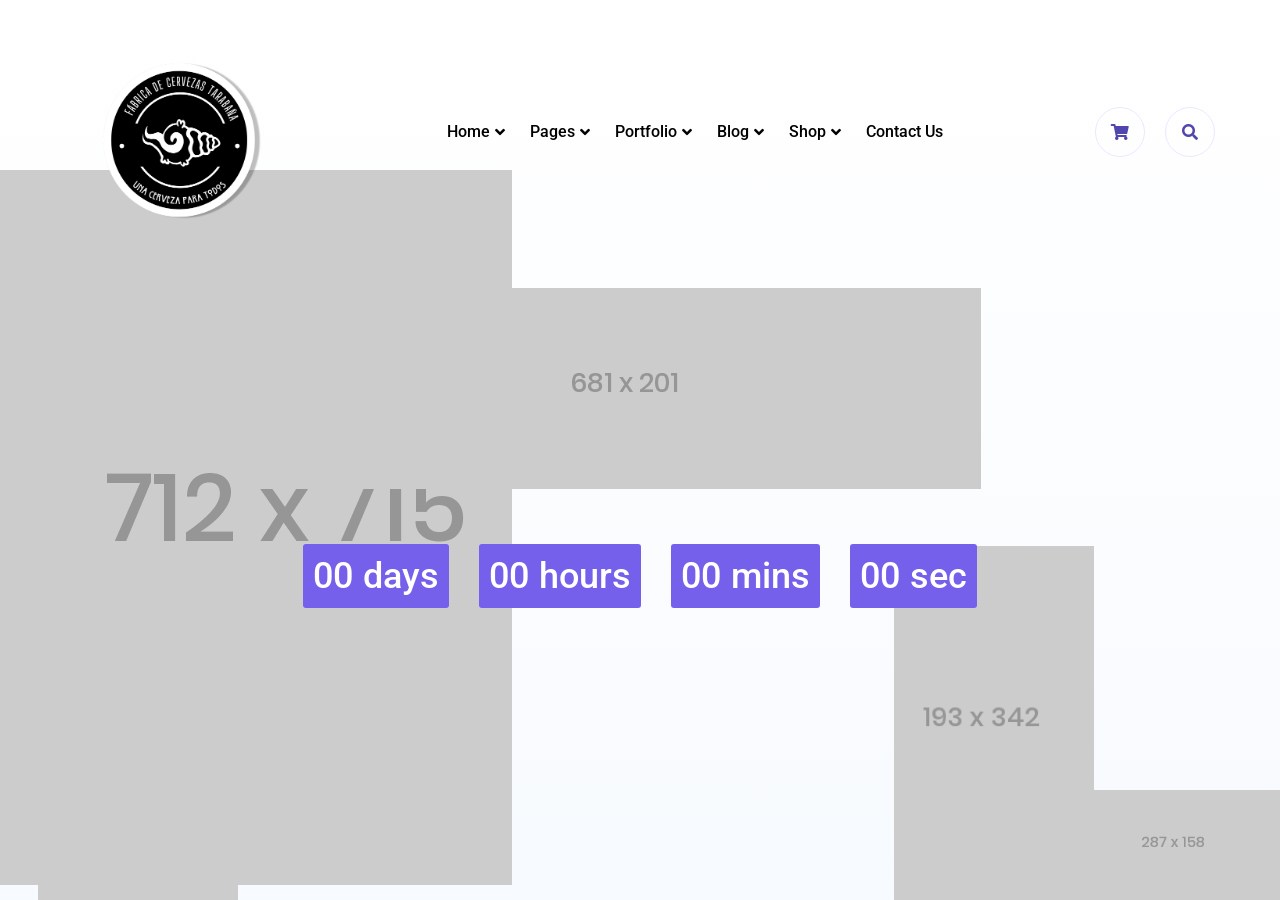
==== coming-soon.html @ cc84937b "Subir los archivos iniciales del sitio web" ====
<!doctype html>
<html lang="en">
  <head>
    <!-- Required meta tags -->
    <meta charset="utf-8">
    <meta name="viewport" content="width=device-width, initial-scale=1, shrink-to-fit=no">
    
	<!---google fonts hear-->
	<link href="https://fonts.googleapis.com/css?family=Roboto&display=swap" rel="stylesheet">
    <!-- Bootstrap CSS -->
    <link rel="stylesheet" href="assets/css/bootstrap.min.css">
    <!--font awesome css-->
	<link rel="stylesheet" href="assets/css/all.min.css">
	<!--animate css hear-->
	<link rel="stylesheet" href="assets/css/animate.css">
	<!-- light_case css -->
	<link rel="stylesheet" href="assets/css/lightcase.css">
	<!--swiper css-->
	<link rel="stylesheet" href="assets/css/swiper.min.css">
	<!-- shortcut image png is loaded -->
	<link rel="shortcut icon" href="assets/images/logo/about.png">
	<!-- style CSS is loaded -->
    <link rel="stylesheet" href="assets/css/style.css">

	<title>Halci Sass!</title>
  </head>
  <body data-spy="scroll" class="overflow-auto">
	<!-- preloader start here -->
	<div class="preloader">
		<div class="preloader-inner">
			<div class="preloader-icon">
				<span></span>
				<span></span>
			</div>
		</div>
	</div>
	<!-- preloader ending here -->

	<!-- search area -->
	<div class="search-area">
		<div class="search-input">
			<div class="search-close">
				<i class="fas fa-times"></i>
			</div>
			<form>
				<input type="text" name="text" placeholder="Search Heare">
				<button class="search-btn">
					<span class="serch-icon">
						<i class="fas fa-search"></i>
					</span>
				</button>
			</form>
		</div>
	</div>
	<!-- search area -->

	<!-- mobile menu area start -->
	<div class="mobile-menu">
		<nav class="mobile-header primary-menu d-lg-none">
			<div class="header-logo">
				<a href="index.html" class="logo">
					<img src="assets/images/logo/about_logo.png" alt="logo">
				</a>
			</div>
			<div class="header-bar">
				<span></span>
				<span></span>
				<span></span>
			</div> 
		</nav>
		<nav class="menu">
			<div class="mobile-menu-area d-lg-none">
				<div class="mobile-menu-area-inner" id="scrollbar">
					<div class="mobile-search">
						<div class="search-inner">
							<input type="text" placeholder="Search Here......"/>
							<button type="submit">
								<span>
									<i class="fas fa-search"></i>
								</span>
							</button>
						</div>
					</div>
					<ul class="m-menu">
						<li>
							<a href="#" class="active">Home</a>
							<ul class="m-submenu">
								<li><a href="index.html">Home Seo</a></li>
								<li><a href="index-agency.html">Home Agency</a></li>
								<li><a href="index-app.html">Home App</a></li>
								<li><a href="index-host.html">Home Host</a></li>
								<li><a href="index-vpn.html">Home Vpn</a></li>
							</ul>
						</li>
						<li>
							<a href="#0">Pages</a>
							<ul class="m-submenu">
								<li>
									<a href="about.html">About</a>
								</li>
								<li>
									<a href="team.html">Team</a>
								</li>
								<li>
									<a href="services.html">Services</a>
								</li>
								<li>
									<a href="faq.html">Faq Page</a>
								</li>
								<li>
									<a href="pricing.html">Pricing Plan</a>
								</li>
								<li>
									<a href="coming-soon.html">Comming soon</a>
								</li>
								<li>
									<a href="404-page.html">404 page</a>
								</li>
							</ul>
						</li>
						<li>
							<a href="#">Portfolio</a>
							<ul class="m-submenu">
								<li>
									<a href="portfolio-2.html">Portfolio One</a>
								</li>
								<li>
									<a href="portfolio-3.html">Portfolio Two</a>
								</li>
								<li>
									<a href="portfolio-grid.html">Portfolio Three</a>
								</li>
								<li>
									<a href="portfolio-4.html">portfolio Four</a>
								</li>
							</ul>
						</li>
						<li>
							<a href="#0">Blog</a>
							<ul class="m-submenu">
								<li>
									<a href="blog-left-sidebar.html">blog Sidebar Left</a>
								</li>
								<li>
									<a href="blog-right-sidebar.html">blog Sidebar Right</a>
								</li>
								<li>
									<a href="blog-single.html">Blog Single</a>
								</li>
							</ul>
						</li>
						<li>
							<a href="#0">Shop</a>
							<ul class="m-submenu">
								<li><a href="shop-page.html">Shope Page</a></li>
								<li><a href="shop-single.html">Shope Single</a></li>
								<li><a href="shop-cart.html">shope Cart</a></li>
							</ul>
						</li>
						<li>
							<a href="contact.html">Contact Us</a>
						</li>
					</ul>
				</div>
			</div>
		</nav>
	</div>
	<!-- mobile menu area end -->

	<!-- header start -->
	<header class="d-none d-lg-block">
		<div class="bg-white about-header">
			<div class="container">
				<div class="header-item">
					<div class="header-logo">
						<a href="index.html">
							<img src="assets/images/logo/about_logo.png" alt="logo-image">
						</a>
					</div>
					<div class="header-menu">
							<nav class="primary-menu">
								<div class="main-menu-area">
									<ul class="main-menu">
										<li>
											<a href="#0">Home</a>
											<ul class="submenu">
												<li><a href="index.html">Home Seo</a></li>
												<li><a href="index-agency.html">Home Agency</a></li>
												<li><a href="index-app.html">Home App</a></li>
												<li><a href="index-host.html">Home Host</a></li>
												<li><a href="index-vpn.html">Home Vpn</a></li>
											</ul>
										</li>
										<li>
											<a href="#">Pages</a>
											<ul class="submenu">
												<li>
													<a href="about.html">About</a>
												</li>
												<li>
													<a href="team.html">Team</a>
												</li>
												<li>
													<a href="services.html">Services</a>
												</li>
												<li>
													<a href="faq.html">Faq Page</a>
												</li>
												<li>
													<a href="pricing.html">Pricing Plan</a>
												</li>
												<li class="active">
													<a href="coming-soon.html">Comming soon</a>
												</li>
												<li>
													<a href="404-page.html">404 page</a>
												</li>
											</ul>
										</li>
										<li>
											<a href="#">Portfolio</a>
											<ul class="submenu">
												<li>
													<a href="portfolio-2.html">Portfolio One</a>
												</li>
												<li>
													<a href="portfolio-3.html">Portfolio Two</a>
												</li>
												<li>
													<a href="portfolio-grid.html">Portfolio Three</a>
												</li>
												<li>
													<a href="portfolio-4.html">portfolio Four</a>
												</li>
											</ul>
										</li>
										<li>
											<a href="#">Blog</a>
											<ul class="submenu">
												<li>
													<a href="blog-left-sidebar.html">blog Sidebar Left</a>
												</li>
												<li>
													<a href="blog-right-sidebar.html">blog Sidebar Right</a>
												</li>
												<li>
													<a href="blog-single.html">Blog Single</a>
												</li>
											</ul>
										</li>
										<li class="menu-holder">
											<a href="#">Shop</a>
											<ul class="mega-menu">
												<li>
													<span class="submenu-title">Shop Page Layout</span>
													<ul>
														<li><a href="shop-page.html">Shope Page</a></li>
														<li><a href="shop-single.html">Shope Single</a></li>
														<li><a href="shop-cart.html">shope Cart</a></li>
														<li><a href="#">List Fullwidth</a></li>
														<li><a href="#">List Left Sidebar</a></li>
														<li><a href="#">List Right Sidebar</a>
														</li>
													</ul>
												</li>
												<li>
													<span class="submenu-title">Single Product Style</span>
													<ul>
														<li><a href="#">Gallery Left</a></li>
														<li><a href="#">Gallery Right</a>
														</li>
														<li><a href="#">Tab Style Left</a>
														</li>
														<li><a href="#">Tab Style Right</a>
														</li>
														<li><a href="#">Sticky Left</a></li>
														<li><a href="#">Sticky Right</a></li>
													</ul>
												</li>
												<li>
													<span class="submenu-title">Single Product Type</span>
													<ul>
														<li><a href="#">Single Product</a></li>
														<li><a href="#">Single Product Sale</a></li>
														<li><a href="#">Single Product Group</a>
														</li>
														<li><a href="#">Single Product Variable</a>
														</li>
														<li><a href="#">Single Product Affiliate</a>
														</li>
														<li><a href="#">Single Product Slider</a>
														</li>
													</ul>
												</li>
												<li>
													<span class="submenu-title">Shop Related Pages</span>
													<ul>
														<li><a href="#">My Account</a></li>
														<li><a href="#">Login | Register</a></li>
														<li><a href="#">Wishlist</a></li>
														<li><a href="#">Cart</a></li>
														<li><a href="#">Checkout</a></li>
														<li><a href="#">Compare</a></li>
													</ul>
												</li>
											</ul>
										</li>
										<li>
											<a href="contact.html">Contact Us</a>
										</li>
									</ul>
								</div>
							</nav>
					</div>
					<div class="herder-icon">
						<ul class="search-cart">
							<li class="cart">
								<a href="#" class="cart-link">
									<i class="fas fa-shopping-cart"></i>
								</a>
								<div class="cart-content">
									<div class="cart-item">
										<div class="cart-img">
											<a href="#"><img src="assets/images/logo/01.jpg" alt="cart"></a>
										</div>
										<div class="cart-des">
											<a href="#">Product Title Hore</a>
											<p>$20.00</p>
										</div>
										<div class="cart-btn">
											<a href="#"><i class="fa fa-times"></i></a>
										</div>
									</div>
									<div class="cart-item">
										<div class="cart-img">
											<a href="#"><img src="assets/images/logo/02.jpg" alt="cart"></a>
										</div>
										<div class="cart-des">
											<a href="#">Product Title Hore</a>
											<p>$20.00</p>
										</div>
										<div class="cart-btn">
											<a href="#"><i class="fa fa-times"></i></a>
										</div>
									</div>
									<div class="cart-bottom">
										<div class="cart-subtotal">
											<p>Total: <b class="float-right">$40.00</b></p>
										</div>
										<div class="cart-action">
											<button type="submit" class="button">View cart</button>
											<button type="submit" class="button">Checkout</button>
										</div>
									</div>
								</div>
							</li>
							<li class="search">
								<a href="#0" class="cart-link">
									<i class="fa fa-search"></i>
								</a>
							</li>
						</ul>
					</div>
				</div>
			</div>
		</div>
	</header>
	<!-- header end -->

	<!-- banner area start -->
	<div class="page-header style-8">
		<div class="banner-position">
			<div class="container">
				<div class="banner-content text-center">
					<img src="assets/images/coming/02.png" alt="coming-soon-image">
					<div class="countdown-timer ul-li">
						<ul class="countdown-list" data-countdown="2020/2/20"></ul>
					</div>
				</div>
			</div>
		</div>
		<div class="shap">
			<img src="assets/images/coming/01.png" alt="coming-image">
		</div>
		<div class="shap-1">
			<img src="assets/images/coming/03.png" alt="coming-image">
		</div>
		<div class="shap-2">
			<img src="assets/images/coming/04.png" alt="coming-image">
		</div>
	</div>
	<!-- banner area ends -->

    <!-- Optional JavaScript -->
	<!-- jQuery first, then Bootstrap JS, then font-awosame, then lightcase Js, then image loaded & isotope Js, than swiper js -->
    <script src="assets/js/jquery.js"></script>
	<script src="assets/js/bootstrap.min.js"></script>
    <script src="assets/js/fontawesome.min.js"></script>
	<script src="assets/js/jquery.waypoints.min.js"></script>
	<script src="assets/js/imagesloaded.pkgd.min.js"></script>
	<script src="assets/js/jquery.counterup.min.js"></script>
	<script src="assets/js/count-down.js"></script>
	<script src="assets/js/isotope-min.js"></script>
	<script src="assets/js/lightcase.js"></script>
	<script src="assets/js/swiper.min.js"></script>
	<script src="assets/js/theia-sticky-sidebar.js"></script>
	<script src="assets/js/wow.min.js"></script>
	<script src="assets/js/active.js"></script>

  </body>
</html>
---- assets/css/lightcase.css ----
/**
 * Lightcase - jQuery Plugin
 * The smart and flexible Lightbox Plugin.
 *
 * @author		Cornel Boppart <cornel@bopp-art.com>
 * @copyright	Author
 *
 * @version		2.5.0 (11/03/2018)
 */
/**
 * Lightcase settings
 *
 * Note: Override default settings for your project without touching this source code by simply
 * defining those variables within a SASS map called '$lightcase-custom'.
 *
 * // Example usage
 * $lightcase-custom: (
 *   'breakpoint': 768px
 * );
 */
@font-face {
  font-family: 'lightcase';
  src: url("../fonts/lightcase.eot?55356177");
  src: url("../fonts/lightcase.eot?55356177#iefix") format("embedded-opentype"), url("../fonts/lightcase.woff?55356177") format("woff"), url("../fonts/lightcase.ttf?55356177") format("truetype"), url("../fonts/lightcase.svg?55356177#lightcase") format("svg");
  font-weight: normal;
  font-style: normal;
}
/* line 12, ../scss/components/fonts/_font-lightcase.scss */
[class*='lightcase-icon-']:before {
  font-family: 'lightcase', sans-serif;
  font-style: normal;
  font-weight: normal;
  speak: none;
  display: inline-block;
  text-decoration: inherit;
  width: 1em;
  text-align: center;
  /* For safety - reset parent styles, that can break glyph codes*/
  font-variant: normal;
  text-transform: none;
  /* fix buttons height, for twitter bootstrap */
  line-height: 1em;
  /* Uncomment for 3D effect */
  /* text-shadow: 1px 1px 1px rgba(127, 127, 127, 0.3); */
}

/* Codes */
/* line 35, ../scss/components/fonts/_font-lightcase.scss */
.lightcase-icon-play:before {
  content: '\e800';
}

/* line 36, ../scss/components/fonts/_font-lightcase.scss */
.lightcase-icon-pause:before {
  content: '\e801';
}

/* line 37, ../scss/components/fonts/_font-lightcase.scss */
.lightcase-icon-close:before {
  content: '\e802';
}

/* line 38, ../scss/components/fonts/_font-lightcase.scss */
.lightcase-icon-prev:before {
  content: '\e803';
}

/* line 39, ../scss/components/fonts/_font-lightcase.scss */
.lightcase-icon-next:before {
  content: '\e804';
}

/* line 40, ../scss/components/fonts/_font-lightcase.scss */
.lightcase-icon-spin:before {
  content: '\e805';
}

/**
 * Mixin providing icon defaults to be used on top of font-lightcase.
 *
 * Example usage:
 * @include icon(#e9e9e9)
 */
/**
 * Mixin providing icon defaults including a hover status to be used
 * on top of font-lightcase.
 *
 * Example usage:
 * @include icon-hover(#e9e9e9, #fff)
 */
/**
 * Provides natural content overflow behavior and scrolling support
 * even so for touch devices.
 *
 * Example usage:
 * @include overflow()
 */
/**
 * Neutralizes/resets dimensions including width, height, position as well as margins,
 * paddings and styles. Used to enforce a neutral and unstyled look and behavoir!
 *
 * Example usage:
 * @include clear(true)
 *
 * @param boolean $important
 */
@-webkit-keyframes lightcase-spin {
  0% {
    -webkit-transform: rotate(0deg);
    -moz-transform: rotate(0deg);
    -o-transform: rotate(0deg);
    transform: rotate(0deg);
  }
  100% {
    -webkit-transform: rotate(359deg);
    -moz-transform: rotate(359deg);
    -o-transform: rotate(359deg);
    transform: rotate(359deg);
  }
}
@-moz-keyframes lightcase-spin {
  0% {
    -webkit-transform: rotate(0deg);
    -moz-transform: rotate(0deg);
    -o-transform: rotate(0deg);
    transform: rotate(0deg);
  }
  100% {
    -webkit-transform: rotate(359deg);
    -moz-transform: rotate(359deg);
    -o-transform: rotate(359deg);
    transform: rotate(359deg);
  }
}
@-o-keyframes lightcase-spin {
  0% {
    -webkit-transform: rotate(0deg);
    -moz-transform: rotate(0deg);
    -o-transform: rotate(0deg);
    transform: rotate(0deg);
  }
  100% {
    -webkit-transform: rotate(359deg);
    -moz-transform: rotate(359deg);
    -o-transform: rotate(359deg);
    transform: rotate(359deg);
  }
}
@-ms-keyframes lightcase-spin {
  0% {
    -webkit-transform: rotate(0deg);
    -moz-transform: rotate(0deg);
    -o-transform: rotate(0deg);
    transform: rotate(0deg);
  }
  100% {
    -webkit-transform: rotate(359deg);
    -moz-transform: rotate(359deg);
    -o-transform: rotate(359deg);
    transform: rotate(359deg);
  }
}
@keyframes lightcase-spin {
  0% {
    -webkit-transform: rotate(0deg);
    -moz-transform: rotate(0deg);
    -o-transform: rotate(0deg);
    transform: rotate(0deg);
  }
  100% {
    -webkit-transform: rotate(359deg);
    -moz-transform: rotate(359deg);
    -o-transform: rotate(359deg);
    transform: rotate(359deg);
  }
}
/* line 1, ../scss/components/modules/_case.scss */
#lightcase-case {
  display: none;
  position: fixed;
  z-index: 2002;
  top: 50%;
  left: 50%;
  font-family: arial, sans-serif;
  font-size: 13px;
  line-height: 1.5;
  text-align: left;
  text-shadow: 0 0 10px rgba(0, 0, 0, 0.5);
}
@media screen and (max-width: 640px) {
  /* line 16, ../scss/components/modules/_case.scss */
  html[data-lc-type=inline] #lightcase-case, html[data-lc-type=ajax] #lightcase-case {
    position: fixed !important;
    top: 0 !important;
    left: 0 !important;
    right: 0 !important;
    bottom: 0 !important;
    margin: 0 !important;
    padding: 55px 0 70px 0;
    width: 100% !important;
    height: 100% !important;
    overflow: auto !important;
  }
}

@media screen and (min-width: 641px) {
  /* line 4, ../scss/components/modules/_content.scss */
  html:not([data-lc-type=error]) #lightcase-content {
    position: relative;
    z-index: 1;
    text-shadow: none;
    background-color: #fff;
    -webkit-box-shadow: 0 0 30px rgba(0, 0, 0, 0.5);
    -moz-box-shadow: 0 0 30px rgba(0, 0, 0, 0.5);
    -o-box-shadow: 0 0 30px rgba(0, 0, 0, 0.5);
    box-shadow: 0 0 30px rgba(0, 0, 0, 0.5);
    -webkit-backface-visibility: hidden;
  }
}
@media screen and (min-width: 641px) {
  /* line 23, ../scss/components/modules/_content.scss */
  html[data-lc-type=image] #lightcase-content, html[data-lc-type=video] #lightcase-content {
    background-color: #333;
  }
}
/* line 31, ../scss/components/modules/_content.scss */
html[data-lc-type=inline] #lightcase-content, html[data-lc-type=ajax] #lightcase-content, html[data-lc-type=error] #lightcase-content {
  -webkit-box-shadow: none;
  -moz-box-shadow: none;
  -o-box-shadow: none;
  box-shadow: none;
}
@media screen and (max-width: 640px) {
  /* line 31, ../scss/components/modules/_content.scss */
  html[data-lc-type=inline] #lightcase-content, html[data-lc-type=ajax] #lightcase-content, html[data-lc-type=error] #lightcase-content {
    position: relative !important;
    top: auto !important;
    left: auto !important;
    width: auto !important;
    height: auto !important;
    margin: 0 !important;
    padding: 0 !important;
    border: none !important;
    background: none !important;
  }
}
/* line 43, ../scss/components/modules/_content.scss */
html[data-lc-type=inline] #lightcase-content .lightcase-contentInner, html[data-lc-type=ajax] #lightcase-content .lightcase-contentInner, html[data-lc-type=error] #lightcase-content .lightcase-contentInner {
  -webkit-box-sizing: border-box;
  -moz-box-sizing: border-box;
  -o-box-sizing: border-box;
  box-sizing: border-box;
}
@media screen and (max-width: 640px) {
  /* line 43, ../scss/components/modules/_content.scss */
  html[data-lc-type=inline] #lightcase-content .lightcase-contentInner, html[data-lc-type=ajax] #lightcase-content .lightcase-contentInner, html[data-lc-type=error] #lightcase-content .lightcase-contentInner {
    padding: 15px;
  }
  /* line 52, ../scss/components/modules/_content.scss */
  html[data-lc-type=inline] #lightcase-content .lightcase-contentInner, html[data-lc-type=inline] #lightcase-content .lightcase-contentInner > *, html[data-lc-type=ajax] #lightcase-content .lightcase-contentInner, html[data-lc-type=ajax] #lightcase-content .lightcase-contentInner > *, html[data-lc-type=error] #lightcase-content .lightcase-contentInner, html[data-lc-type=error] #lightcase-content .lightcase-contentInner > * {
    width: 100% !important;
    max-width: none !important;
  }
  /* line 59, ../scss/components/modules/_content.scss */
  html[data-lc-type=inline] #lightcase-content .lightcase-contentInner > *:not(iframe), html[data-lc-type=ajax] #lightcase-content .lightcase-contentInner > *:not(iframe), html[data-lc-type=error] #lightcase-content .lightcase-contentInner > *:not(iframe) {
    height: auto !important;
    max-height: none !important;
  }
}
@media screen and (max-width: 640px) {
  /* line 70, ../scss/components/modules/_content.scss */
  html.lightcase-isMobileDevice[data-lc-type=iframe] #lightcase-content .lightcase-contentInner iframe {
    overflow: auto;
    -webkit-overflow-scrolling: touch;
  }
}
@media screen and (max-width: 640px) and (min-width: 641px) {
  /* line 74, ../scss/components/modules/_content.scss */
  html[data-lc-type=image] #lightcase-content .lightcase-contentInner, html[data-lc-type=video] #lightcase-content .lightcase-contentInner {
    line-height: 0.75;
  }
}

/* line 82, ../scss/components/modules/_content.scss */
html[data-lc-type=image] #lightcase-content .lightcase-contentInner {
  position: relative;
  overflow: hidden !important;
}
@media screen and (max-width: 640px) {
  /* line 91, ../scss/components/modules/_content.scss */
  html[data-lc-type=inline] #lightcase-content .lightcase-contentInner .lightcase-inlineWrap, html[data-lc-type=ajax] #lightcase-content .lightcase-contentInner .lightcase-inlineWrap, html[data-lc-type=error] #lightcase-content .lightcase-contentInner .lightcase-inlineWrap {
    position: relative !important;
    top: auto !important;
    left: auto !important;
    width: auto !important;
    height: auto !important;
    margin: 0 !important;
    padding: 0 !important;
    border: none !important;
    background: none !important;
  }
}
@media screen and (min-width: 641px) {
  /* line 100, ../scss/components/modules/_content.scss */
  html:not([data-lc-type=error]) #lightcase-content .lightcase-contentInner .lightcase-inlineWrap {
    padding: 30px;
    overflow: auto;
    -webkit-box-sizing: border-box;
    -moz-box-sizing: border-box;
    -o-box-sizing: border-box;
    box-sizing: border-box;
  }
}
@media screen and (max-width: 640px) {
  /* line 117, ../scss/components/modules/_content.scss */
  #lightcase-content h1, #lightcase-content h2, #lightcase-content h3, #lightcase-content h4, #lightcase-content h5, #lightcase-content h6, #lightcase-content p {
    color: #aaa;
  }
}
@media screen and (min-width: 641px) {
  /* line 117, ../scss/components/modules/_content.scss */
  #lightcase-content h1, #lightcase-content h2, #lightcase-content h3, #lightcase-content h4, #lightcase-content h5, #lightcase-content h6, #lightcase-content p {
    color: #333;
  }
}

/* line 3, ../scss/components/modules/_error.scss */
#lightcase-case p.lightcase-error {
  margin: 0;
  font-size: 17px;
  text-align: center;
  white-space: nowrap;
  overflow: hidden;
  text-overflow: ellipsis;
  color: #aaa;
}
@media screen and (max-width: 640px) {
  /* line 3, ../scss/components/modules/_error.scss */
  #lightcase-case p.lightcase-error {
    padding: 30px 0;
  }
}
@media screen and (min-width: 641px) {
  /* line 3, ../scss/components/modules/_error.scss */
  #lightcase-case p.lightcase-error {
    padding: 0;
  }
}

/* line 4, ../scss/components/modules/_global.scss */
.lightcase-open body {
  overflow: hidden;
}
/* line 8, ../scss/components/modules/_global.scss */
.lightcase-isMobileDevice .lightcase-open body {
  max-width: 100%;
  max-height: 100%;
}

/* line 1, ../scss/components/modules/_info.scss */
#lightcase-info {
  position: absolute;
  padding-top: 15px;
}
/* line 9, ../scss/components/modules/_info.scss */
#lightcase-info #lightcase-title,
#lightcase-info #lightcase-caption {
  margin: 0;
  padding: 0;
  line-height: 1.5;
  font-weight: normal;
  text-overflow: ellipsis;
}
/* line 19, ../scss/components/modules/_info.scss */
#lightcase-info #lightcase-title {
  font-size: 17px;
  color: #aaa;
}
@media screen and (max-width: 640px) {
  /* line 19, ../scss/components/modules/_info.scss */
  #lightcase-info #lightcase-title {
    position: fixed;
    top: 10px;
    left: 0;
    max-width: 87.5%;
    padding: 5px 15px;
    background: #333;
  }
}
/* line 33, ../scss/components/modules/_info.scss */
#lightcase-info #lightcase-caption {
  clear: both;
  font-size: 13px;
  color: #aaa;
}
/* line 39, ../scss/components/modules/_info.scss */
#lightcase-info #lightcase-sequenceInfo {
  font-size: 11px;
  color: #aaa;
}
@media screen and (max-width: 640px) {
  /* line 45, ../scss/components/modules/_info.scss */
  .lightcase-fullScreenMode #lightcase-info {
    padding-left: 15px;
    padding-right: 15px;
  }
  /* line 51, ../scss/components/modules/_info.scss */
  html:not([data-lc-type=image]):not([data-lc-type=video]):not([data-lc-type=flash]):not([data-lc-type=error]) #lightcase-info {
    position: static;
  }
}

/* line 1, ../scss/components/modules/_loading.scss */
#lightcase-loading {
  position: fixed;
  z-index: 9999;
  width: 1.123em;
  height: auto;
  font-size: 38px;
  line-height: 1;
  text-align: center;
  text-shadow: none;
  position: fixed;
  z-index: 2001;
  top: 50%;
  left: 50%;
  margin-top: -0.5em;
  margin-left: -0.5em;
  opacity: 1;
  font-size: 32px;
  text-shadow: 0 0 15px #fff;
  -moz-transform-origin: 50% 53%;
  -webkit-animation: lightcase-spin 0.5s infinite linear;
  -moz-animation: lightcase-spin 0.5s infinite linear;
  -o-animation: lightcase-spin 0.5s infinite linear;
  animation: lightcase-spin 0.5s infinite linear;
}
/* line 20, ../scss/components/mixins/_presets.scss */
#lightcase-loading, #lightcase-loading:focus {
  text-decoration: none;
  color: #fff;
  -webkit-tap-highlight-color: transparent;
  -webkit-transition: color, opacity, ease-in-out 0.25s;
  -moz-transition: color, opacity, ease-in-out 0.25s;
  -o-transition: color, opacity, ease-in-out 0.25s;
  transition: color, opacity, ease-in-out 0.25s;
}
/* line 32, ../scss/components/mixins/_presets.scss */
#lightcase-loading > span {
  display: inline-block;
  text-indent: -9999px;
}

/* line 2, ../scss/components/modules/_navigation.scss */
a[class*='lightcase-icon-'] {
  position: fixed;
  z-index: 9999;
  width: 1.123em;
  height: auto;
  font-size: 38px;
  line-height: 1;
  text-align: center;
  text-shadow: none;
  outline: none;
  cursor: pointer;
}
/* line 20, ../scss/components/mixins/_presets.scss */
a[class*='lightcase-icon-'], a[class*='lightcase-icon-']:focus {
  text-decoration: none;
  color: rgba(255, 255, 255, 0.6);
  -webkit-tap-highlight-color: transparent;
  -webkit-transition: color, opacity, ease-in-out 0.25s;
  -moz-transition: color, opacity, ease-in-out 0.25s;
  -o-transition: color, opacity, ease-in-out 0.25s;
  transition: color, opacity, ease-in-out 0.25s;
}
/* line 32, ../scss/components/mixins/_presets.scss */
a[class*='lightcase-icon-'] > span {
  display: inline-block;
  text-indent: -9999px;
}
/* line 49, ../scss/components/mixins/_presets.scss */
a[class*='lightcase-icon-']:hover {
  color: white;
  text-shadow: 0 0 15px white;
}
/* line 10, ../scss/components/modules/_navigation.scss */
.lightcase-isMobileDevice a[class*='lightcase-icon-']:hover {
  color: #aaa;
  text-shadow: none;
}
/* line 17, ../scss/components/modules/_navigation.scss */
a[class*='lightcase-icon-'].lightcase-icon-close {
  position: fixed;
  top: 15px;
  right: 15px;
  bottom: auto;
  margin: 0;
  opacity: 0;
  outline: none;
}
/* line 28, ../scss/components/modules/_navigation.scss */
a[class*='lightcase-icon-'].lightcase-icon-prev {
  left: 15px;
}
/* line 33, ../scss/components/modules/_navigation.scss */
a[class*='lightcase-icon-'].lightcase-icon-next {
  right: 15px;
}
/* line 38, ../scss/components/modules/_navigation.scss */
a[class*='lightcase-icon-'].lightcase-icon-pause, a[class*='lightcase-icon-'].lightcase-icon-play {
  left: 50%;
  margin-left: -0.5em;
}
@media screen and (min-width: 641px) {
  /* line 38, ../scss/components/modules/_navigation.scss */
  a[class*='lightcase-icon-'].lightcase-icon-pause, a[class*='lightcase-icon-'].lightcase-icon-play {
    opacity: 0;
  }
}
@media screen and (max-width: 640px) {
  /* line 2, ../scss/components/modules/_navigation.scss */
  a[class*='lightcase-icon-'] {
    bottom: 15px;
    font-size: 24px;
  }
}
@media screen and (min-width: 641px) {
  /* line 2, ../scss/components/modules/_navigation.scss */
  a[class*='lightcase-icon-'] {
    bottom: 50%;
    margin-bottom: -0.5em;
  }
  /* line 57, ../scss/components/modules/_navigation.scss */
  a[class*='lightcase-icon-']:hover, #lightcase-case:hover ~ a[class*='lightcase-icon-'] {
    opacity: 1;
  }
}

/* line 1, ../scss/components/modules/_overlay.scss */
#lightcase-overlay {
  display: none;
  width: 100%;
  min-height: 100%;
  position: fixed;
  z-index: 2000;
  top: -9999px;
  bottom: -9999px;
  left: 0;
  background: #333;
}
@media screen and (max-width: 640px) {
  /* line 1, ../scss/components/modules/_overlay.scss */
  #lightcase-overlay {
    opacity: 1 !important;
  }
}
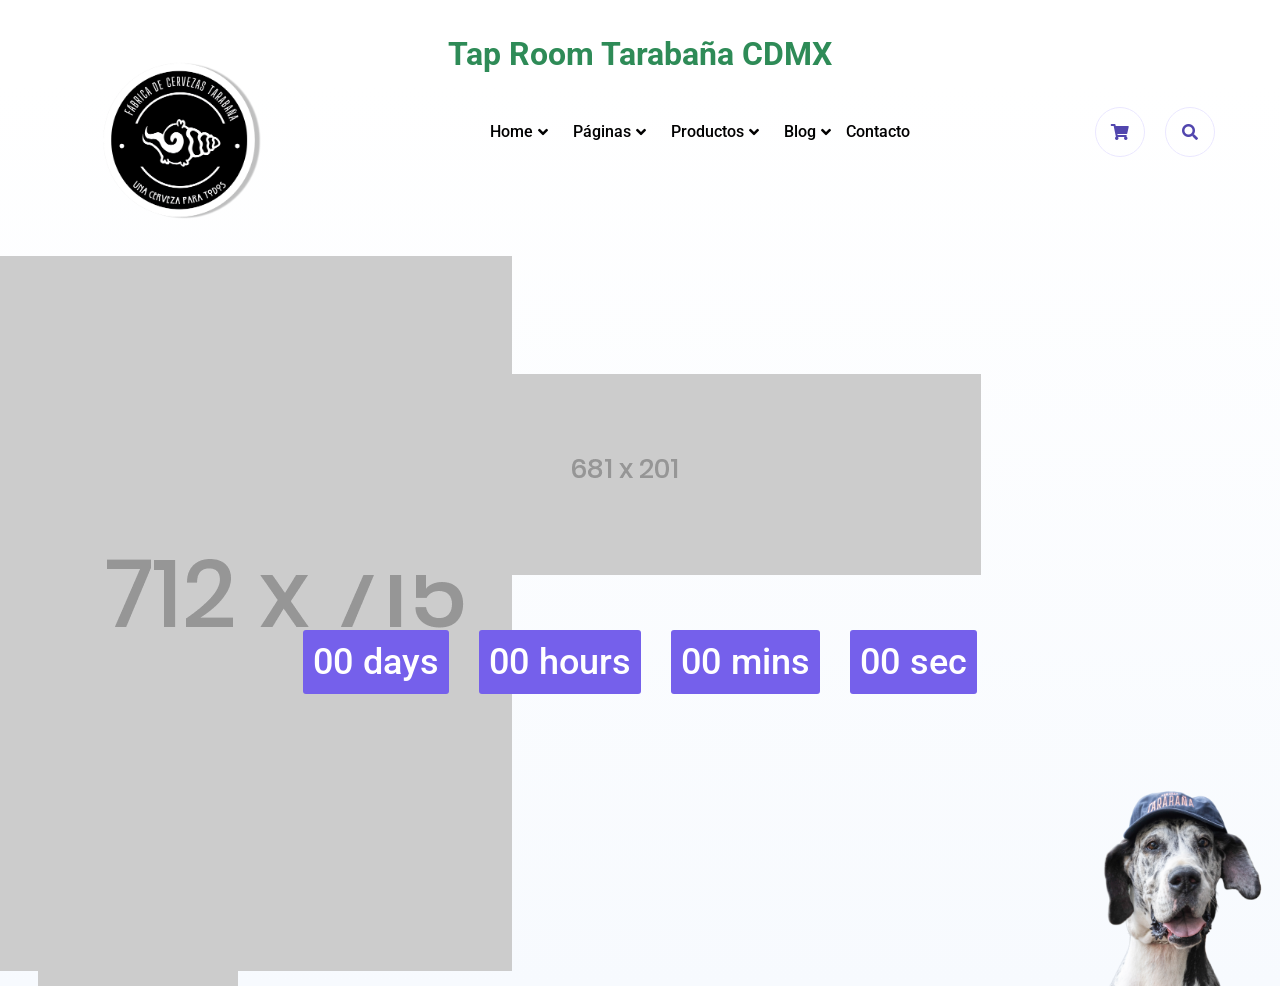
==== commit 11a8b0b1: "Descripción breve de tus cambios" ====
--- a/coming-soon.html
+++ b/coming-soon.html
@@ -1,411 +1,440 @@
-<!doctype html>
+<!DOCTYPE html>
 <html lang="en">
   <head>
     <!-- Required meta tags -->
-    <meta charset="utf-8">
-    <meta name="viewport" content="width=device-width, initial-scale=1, shrink-to-fit=no">
-    
-	<!---google fonts hear-->
-	<link href="https://fonts.googleapis.com/css?family=Roboto&display=swap" rel="stylesheet">
+    <meta charset="utf-8" />
+    <meta
+      name="viewport"
+      content="width=device-width, initial-scale=1, shrink-to-fit=no"
+    />
+
+    <!---google fonts hear-->
+    <link
+      href="https://fonts.googleapis.com/css?family=Roboto&display=swap"
+      rel="stylesheet"
+    />
     <!-- Bootstrap CSS -->
-    <link rel="stylesheet" href="assets/css/bootstrap.min.css">
+    <link rel="stylesheet" href="assets/css/bootstrap.min.css" />
     <!--font awesome css-->
-	<link rel="stylesheet" href="assets/css/all.min.css">
-	<!--animate css hear-->
-	<link rel="stylesheet" href="assets/css/animate.css">
-	<!-- light_case css -->
-	<link rel="stylesheet" href="assets/css/lightcase.css">
-	<!--swiper css-->
-	<link rel="stylesheet" href="assets/css/swiper.min.css">
-	<!-- shortcut image png is loaded -->
-	<link rel="shortcut icon" href="assets/images/logo/about.png">
-	<!-- style CSS is loaded -->
-    <link rel="stylesheet" href="assets/css/style.css">
-
-	<title>Halci Sass!</title>
+    <link rel="stylesheet" href="assets/css/all.min.css" />
+    <!--animate css hear-->
+    <link rel="stylesheet" href="assets/css/animate.css" />
+    <!-- light_case css -->
+    <link rel="stylesheet" href="assets/css/lightcase.css" />
+    <!--swiper css-->
+    <link rel="stylesheet" href="assets/css/swiper.min.css" />
+    <!-- shortcut image png is loaded -->
+    <link rel="shortcut icon" href="assets/images/logo/about.png" />
+    <!-- style CSS is loaded -->
+    <link rel="stylesheet" href="assets/css/style.css" />
+
+    <title>Halci Sass!</title>
   </head>
   <body data-spy="scroll" class="overflow-auto">
-	<!-- preloader start here -->
-	<div class="preloader">
-		<div class="preloader-inner">
-			<div class="preloader-icon">
-				<span></span>
-				<span></span>
-			</div>
-		</div>
-	</div>
-	<!-- preloader ending here -->
-
-	<!-- search area -->
-	<div class="search-area">
-		<div class="search-input">
-			<div class="search-close">
-				<i class="fas fa-times"></i>
-			</div>
-			<form>
-				<input type="text" name="text" placeholder="Search Heare">
-				<button class="search-btn">
-					<span class="serch-icon">
-						<i class="fas fa-search"></i>
-					</span>
-				</button>
-			</form>
-		</div>
-	</div>
-	<!-- search area -->
-
-	<!-- mobile menu area start -->
-	<div class="mobile-menu">
-		<nav class="mobile-header primary-menu d-lg-none">
-			<div class="header-logo">
-				<a href="index.html" class="logo">
-					<img src="assets/images/logo/about_logo.png" alt="logo">
-				</a>
-			</div>
-			<div class="header-bar">
-				<span></span>
-				<span></span>
-				<span></span>
-			</div> 
-		</nav>
-		<nav class="menu">
-			<div class="mobile-menu-area d-lg-none">
-				<div class="mobile-menu-area-inner" id="scrollbar">
-					<div class="mobile-search">
-						<div class="search-inner">
-							<input type="text" placeholder="Search Here......"/>
-							<button type="submit">
-								<span>
-									<i class="fas fa-search"></i>
-								</span>
-							</button>
-						</div>
-					</div>
-					<ul class="m-menu">
-						<li>
-							<a href="#" class="active">Home</a>
-							<ul class="m-submenu">
-								<li><a href="index.html">Home Seo</a></li>
-								<li><a href="index-agency.html">Home Agency</a></li>
-								<li><a href="index-app.html">Home App</a></li>
-								<li><a href="index-host.html">Home Host</a></li>
-								<li><a href="index-vpn.html">Home Vpn</a></li>
-							</ul>
-						</li>
-						<li>
-							<a href="#0">Pages</a>
-							<ul class="m-submenu">
-								<li>
-									<a href="about.html">About</a>
-								</li>
-								<li>
-									<a href="team.html">Team</a>
-								</li>
-								<li>
-									<a href="services.html">Services</a>
-								</li>
-								<li>
-									<a href="faq.html">Faq Page</a>
-								</li>
-								<li>
-									<a href="pricing.html">Pricing Plan</a>
-								</li>
-								<li>
-									<a href="coming-soon.html">Comming soon</a>
-								</li>
-								<li>
-									<a href="404-page.html">404 page</a>
-								</li>
-							</ul>
-						</li>
-						<li>
-							<a href="#">Portfolio</a>
-							<ul class="m-submenu">
-								<li>
-									<a href="portfolio-2.html">Portfolio One</a>
-								</li>
-								<li>
-									<a href="portfolio-3.html">Portfolio Two</a>
-								</li>
-								<li>
-									<a href="portfolio-grid.html">Portfolio Three</a>
-								</li>
-								<li>
-									<a href="portfolio-4.html">portfolio Four</a>
-								</li>
-							</ul>
-						</li>
-						<li>
-							<a href="#0">Blog</a>
-							<ul class="m-submenu">
-								<li>
-									<a href="blog-left-sidebar.html">blog Sidebar Left</a>
-								</li>
-								<li>
-									<a href="blog-right-sidebar.html">blog Sidebar Right</a>
-								</li>
-								<li>
-									<a href="blog-single.html">Blog Single</a>
-								</li>
-							</ul>
-						</li>
-						<li>
-							<a href="#0">Shop</a>
-							<ul class="m-submenu">
-								<li><a href="shop-page.html">Shope Page</a></li>
-								<li><a href="shop-single.html">Shope Single</a></li>
-								<li><a href="shop-cart.html">shope Cart</a></li>
-							</ul>
-						</li>
-						<li>
-							<a href="contact.html">Contact Us</a>
-						</li>
-					</ul>
-				</div>
-			</div>
-		</nav>
-	</div>
-	<!-- mobile menu area end -->
-
-	<!-- header start -->
-	<header class="d-none d-lg-block">
-		<div class="bg-white about-header">
-			<div class="container">
-				<div class="header-item">
-					<div class="header-logo">
-						<a href="index.html">
-							<img src="assets/images/logo/about_logo.png" alt="logo-image">
-						</a>
-					</div>
-					<div class="header-menu">
-							<nav class="primary-menu">
-								<div class="main-menu-area">
-									<ul class="main-menu">
-										<li>
-											<a href="#0">Home</a>
-											<ul class="submenu">
-												<li><a href="index.html">Home Seo</a></li>
-												<li><a href="index-agency.html">Home Agency</a></li>
-												<li><a href="index-app.html">Home App</a></li>
-												<li><a href="index-host.html">Home Host</a></li>
-												<li><a href="index-vpn.html">Home Vpn</a></li>
-											</ul>
-										</li>
-										<li>
-											<a href="#">Pages</a>
-											<ul class="submenu">
-												<li>
-													<a href="about.html">About</a>
-												</li>
-												<li>
-													<a href="team.html">Team</a>
-												</li>
-												<li>
-													<a href="services.html">Services</a>
-												</li>
-												<li>
-													<a href="faq.html">Faq Page</a>
-												</li>
-												<li>
-													<a href="pricing.html">Pricing Plan</a>
-												</li>
-												<li class="active">
-													<a href="coming-soon.html">Comming soon</a>
-												</li>
-												<li>
-													<a href="404-page.html">404 page</a>
-												</li>
-											</ul>
-										</li>
-										<li>
-											<a href="#">Portfolio</a>
-											<ul class="submenu">
-												<li>
-													<a href="portfolio-2.html">Portfolio One</a>
-												</li>
-												<li>
-													<a href="portfolio-3.html">Portfolio Two</a>
-												</li>
-												<li>
-													<a href="portfolio-grid.html">Portfolio Three</a>
-												</li>
-												<li>
-													<a href="portfolio-4.html">portfolio Four</a>
-												</li>
-											</ul>
-										</li>
-										<li>
-											<a href="#">Blog</a>
-											<ul class="submenu">
-												<li>
-													<a href="blog-left-sidebar.html">blog Sidebar Left</a>
-												</li>
-												<li>
-													<a href="blog-right-sidebar.html">blog Sidebar Right</a>
-												</li>
-												<li>
-													<a href="blog-single.html">Blog Single</a>
-												</li>
-											</ul>
-										</li>
-										<li class="menu-holder">
-											<a href="#">Shop</a>
-											<ul class="mega-menu">
-												<li>
-													<span class="submenu-title">Shop Page Layout</span>
-													<ul>
-														<li><a href="shop-page.html">Shope Page</a></li>
-														<li><a href="shop-single.html">Shope Single</a></li>
-														<li><a href="shop-cart.html">shope Cart</a></li>
-														<li><a href="#">List Fullwidth</a></li>
-														<li><a href="#">List Left Sidebar</a></li>
-														<li><a href="#">List Right Sidebar</a>
-														</li>
-													</ul>
-												</li>
-												<li>
-													<span class="submenu-title">Single Product Style</span>
-													<ul>
-														<li><a href="#">Gallery Left</a></li>
-														<li><a href="#">Gallery Right</a>
-														</li>
-														<li><a href="#">Tab Style Left</a>
-														</li>
-														<li><a href="#">Tab Style Right</a>
-														</li>
-														<li><a href="#">Sticky Left</a></li>
-														<li><a href="#">Sticky Right</a></li>
-													</ul>
-												</li>
-												<li>
-													<span class="submenu-title">Single Product Type</span>
-													<ul>
-														<li><a href="#">Single Product</a></li>
-														<li><a href="#">Single Product Sale</a></li>
-														<li><a href="#">Single Product Group</a>
-														</li>
-														<li><a href="#">Single Product Variable</a>
-														</li>
-														<li><a href="#">Single Product Affiliate</a>
-														</li>
-														<li><a href="#">Single Product Slider</a>
-														</li>
-													</ul>
-												</li>
-												<li>
-													<span class="submenu-title">Shop Related Pages</span>
-													<ul>
-														<li><a href="#">My Account</a></li>
-														<li><a href="#">Login | Register</a></li>
-														<li><a href="#">Wishlist</a></li>
-														<li><a href="#">Cart</a></li>
-														<li><a href="#">Checkout</a></li>
-														<li><a href="#">Compare</a></li>
-													</ul>
-												</li>
-											</ul>
-										</li>
-										<li>
-											<a href="contact.html">Contact Us</a>
-										</li>
-									</ul>
-								</div>
-							</nav>
-					</div>
-					<div class="herder-icon">
-						<ul class="search-cart">
-							<li class="cart">
-								<a href="#" class="cart-link">
-									<i class="fas fa-shopping-cart"></i>
-								</a>
-								<div class="cart-content">
-									<div class="cart-item">
-										<div class="cart-img">
-											<a href="#"><img src="assets/images/logo/01.jpg" alt="cart"></a>
-										</div>
-										<div class="cart-des">
-											<a href="#">Product Title Hore</a>
-											<p>$20.00</p>
-										</div>
-										<div class="cart-btn">
-											<a href="#"><i class="fa fa-times"></i></a>
-										</div>
-									</div>
-									<div class="cart-item">
-										<div class="cart-img">
-											<a href="#"><img src="assets/images/logo/02.jpg" alt="cart"></a>
-										</div>
-										<div class="cart-des">
-											<a href="#">Product Title Hore</a>
-											<p>$20.00</p>
-										</div>
-										<div class="cart-btn">
-											<a href="#"><i class="fa fa-times"></i></a>
-										</div>
-									</div>
-									<div class="cart-bottom">
-										<div class="cart-subtotal">
-											<p>Total: <b class="float-right">$40.00</b></p>
-										</div>
-										<div class="cart-action">
-											<button type="submit" class="button">View cart</button>
-											<button type="submit" class="button">Checkout</button>
-										</div>
-									</div>
-								</div>
-							</li>
-							<li class="search">
-								<a href="#0" class="cart-link">
-									<i class="fa fa-search"></i>
-								</a>
-							</li>
-						</ul>
-					</div>
-				</div>
-			</div>
-		</div>
-	</header>
-	<!-- header end -->
-
-	<!-- banner area start -->
-	<div class="page-header style-8">
-		<div class="banner-position">
-			<div class="container">
-				<div class="banner-content text-center">
-					<img src="assets/images/coming/02.png" alt="coming-soon-image">
-					<div class="countdown-timer ul-li">
-						<ul class="countdown-list" data-countdown="2020/2/20"></ul>
-					</div>
-				</div>
-			</div>
-		</div>
-		<div class="shap">
-			<img src="assets/images/coming/01.png" alt="coming-image">
-		</div>
-		<div class="shap-1">
-			<img src="assets/images/coming/03.png" alt="coming-image">
-		</div>
-		<div class="shap-2">
-			<img src="assets/images/coming/04.png" alt="coming-image">
-		</div>
-	</div>
-	<!-- banner area ends -->
+    <!-- preloader start here -->
+    <div class="preloader">
+      <div class="preloader-inner">
+        <div class="preloader-icon">
+          <span></span>
+          <span></span>
+        </div>
+      </div>
+    </div>
+    <!-- preloader ending here -->
+
+    <!-- search area -->
+    <div class="search-area">
+      <div class="search-input">
+        <div class="search-close">
+          <i class="fas fa-times"></i>
+        </div>
+        <form>
+          <input type="text" name="text" placeholder="Search Heare" />
+          <button class="search-btn">
+            <span class="serch-icon">
+              <i class="fas fa-search"></i>
+            </span>
+          </button>
+        </form>
+      </div>
+    </div>
+    <!-- search area -->
+
+    <!-- mobile menu area start -->
+    <div class="mobile-menu">
+      <nav class="mobile-header primary-menu d-lg-none">
+        <div class="header-logo">
+          <a href="index.html" class="logo">
+            <img src="assets/images/logo/about_logo.png" alt="logo" />
+          </a>
+        </div>
+        <div class="header-bar">
+          <span></span>
+          <span></span>
+          <span></span>
+        </div>
+      </nav>
+      <nav class="menu">
+        <div class="mobile-menu-area d-lg-none">
+          <div class="mobile-menu-area-inner" id="scrollbar">
+            <div class="mobile-search">
+              <div class="search-inner">
+                <input type="text" placeholder="Buscar......" />
+                <button type="Buscar">
+                  <span>
+                    <i class="fas fa-search"></i>
+                  </span>
+                </button>
+              </div>
+            </div>
+            <ul class="m-menu">
+              <li>
+                <a href="#" class="active">Home</a>
+                <ul class="m-submenu">
+                  <li><a href="index.html">Home Seo</a></li>
+                  <li><a href="index-agency.html">Home Agency</a></li>
+                  <li><a href="index-app.html">Home App</a></li>
+                  <li><a href="index-host.html">Home Host</a></li>
+                  <li><a href="index-vpn.html">Home Vpn</a></li>
+                </ul>
+              </li>
+              <li>
+                <a href="#0">Pages</a>
+                <ul class="m-submenu">
+                  <li>
+                    <a href="about.html">About</a>
+                  </li>
+                  <li>
+                    <a href="team.html">Team</a>
+                  </li>
+                  <li>
+                    <a href="services.html">Services</a>
+                  </li>
+                  <li>
+                    <a href="faq.html">Faq Page</a>
+                  </li>
+                  <li>
+                    <a href="pricing.html">Pricing Plan</a>
+                  </li>
+                  <li>
+                    <a href="coming-soon.html">Comming soon</a>
+                  </li>
+                  <li>
+                    <a href="404-page.html">404 page</a>
+                  </li>
+                </ul>
+              </li>
+              <li>
+                <a href="#">Portfolio</a>
+                <ul class="m-submenu">
+                  <li>
+                    <a href="portfolio-2.html">Portfolio One</a>
+                  </li>
+                  <li>
+                    <a href="portfolio-3.html">Portfolio Two</a>
+                  </li>
+                  <li>
+                    <a href="portfolio-grid.html">Portfolio Three</a>
+                  </li>
+                  <li>
+                    <a href="portfolio-4.html">portfolio Four</a>
+                  </li>
+                </ul>
+              </li>
+              <li>
+                <a href="#0">Blog</a>
+                <ul class="m-submenu">
+                  <li>
+                    <a href="blog-left-sidebar.html">blog Sidebar Left</a>
+                  </li>
+                  <li>
+                    <a href="blog-right-sidebar.html">blog Sidebar Right</a>
+                  </li>
+                  <li>
+                    <a href="blog-single.html">Blog Single</a>
+                  </li>
+                </ul>
+              </li>
+              <li>
+                <a href="#0">Shop</a>
+                <ul class="m-submenu">
+                  <li><a href="shop-page.html">Shope Page</a></li>
+                  <li><a href="shop-single.html">Shope Single</a></li>
+                  <li><a href="shop-cart.html">shope Cart</a></li>
+                </ul>
+              </li>
+              <li>
+                <a href="contact.html">Contact Us</a>
+              </li>
+            </ul>
+          </div>
+        </div>
+      </nav>
+    </div>
+    <!-- mobile menu area end -->
+
+    <!-- header start -->
+    <header class="d-none d-lg-block">
+      <div class="bg-white about-header">
+        <div class="container">
+          <div class="header-item">
+            <div class="header-logo">
+              <a href="index.html">
+                <img src="assets/images/logo/about_logo.png" alt="logo-image" />
+              </a>
+            </div>
+            <div class="header-menu">
+              <nav class="primary-menu">
+                <div class="main-menu-area">
+                  <ul class="main-menu">
+                    <li>
+                      <a href="#0">Home</a>
+                      <ul class="submenu">
+                        <li><a href="index.html">Home Seo</a></li>
+						<!--
+                        <li><a href="index-agency.html">Home Agency</a></li>
+                        <li><a href="index-app.html">Home App</a></li>
+                        <li><a href="index-host.html">Home Host</a></li>
+                        <li><a href="index-vpn.html">Home Vpn</a></li>
+						-->
+                      </ul>
+                    </li>
+                    <li>
+                      <a href="#">Páginas</a>
+                      <ul class="submenu">
+                        <li>
+                          <a href="about.html">Sobre Tarabaña</a>
+                        </li>
+                        <li>
+                          <a href="team.html">Equipo</a>
+                        </li>
+                        <li>
+                          <a href="services.html">Services</a>
+                        </li>
+                        <li>
+                          <a href="faq.html">FAQ</a>
+                        </li>
+                        <li>
+                          <a href="pricing.html">Pricing Plan</a>
+                        </li>
+                        <li class="active">
+                          <a href="coming-soon.html">Pronto - Nuestro Tap Room</a>
+                        </li>
+                        <li>
+                          <a href="404-page.html">404 page</a>
+                        </li>
+                      </ul>
+                    </li>
+                    <li>
+                      <a href="#">Productos</a>
+                      <ul class="submenu">
+                        <li>
+                          <a href="portfolio-2.html">Cervezas de línea</a>
+                        </li>
+                        <li>
+                          <a href="portfolio-3.html">Cervezas de Temporada</a>
+                        </li>
+                        <li>
+                          <a href="portfolio-grid.html">Mercancía de Tarabaña</a>
+                        </li>
+                        <li>
+                          <a href="portfolio-4.html">Pedidos Especiales</a>
+                        </li>
+                      </ul>
+                    </li>
+                    <li>
+                      <a href="#">Blog</a>
+                      <ul class="submenu">
+                        <li>
+                          <a href="blog-left-sidebar.html">blog Sidebar Left</a>
+                        </li>
+                        <li>
+                          <a href="blog-right-sidebar.html"
+                            >blog Sidebar Right</a
+                          >
+                        </li>
+                        <li>
+                          <a href="blog-single.html">Blog Single</a>
+                        </li>
+                      </ul>
+                    </li>
+					<!--
+                    <li class="menu-holder">
+                      <a href="#">Shop</a>
+                      <ul class="mega-menu">
+                        <li>
+                          <span class="submenu-title">Shop Page Layout</span>
+                          <ul>
+                            <li><a href="shop-page.html">Shope Page</a></li>
+                            <li><a href="shop-single.html">Shope Single</a></li>
+                            <li><a href="shop-cart.html">shope Cart</a></li>
+                            <li><a href="#">List Fullwidth</a></li>
+                            <li><a href="#">List Left Sidebar</a></li>
+                            <li><a href="#">List Right Sidebar</a></li>
+                          </ul>
+                        </li>
+                        <li>
+                          <span class="submenu-title"
+                            >Single Product Style</span
+                          >
+                          <ul>
+                            <li><a href="#">Gallery Left</a></li>
+                            <li><a href="#">Gallery Right</a></li>
+                            <li><a href="#">Tab Style Left</a></li>
+                            <li><a href="#">Tab Style Right</a></li>
+                            <li><a href="#">Sticky Left</a></li>
+                            <li><a href="#">Sticky Right</a></li>
+                          </ul>
+                        </li>
+                        <li>
+                          <span class="submenu-title">Single Product Type</span>
+                          <ul>
+                            <li><a href="#">Single Product</a></li>
+                            <li><a href="#">Single Product Sale</a></li>
+                            <li><a href="#">Single Product Group</a></li>
+                            <li><a href="#">Single Product Variable</a></li>
+                            <li><a href="#">Single Product Affiliate</a></li>
+                            <li><a href="#">Single Product Slider</a></li>
+                          </ul>
+                        </li>
+                        <li>
+                          <span class="submenu-title">Shop Related Pages</span>
+                          <ul>
+                            <li><a href="#">My Account</a></li>
+                            <li><a href="#">Login | Register</a></li>
+                            <li><a href="#">Wishlist</a></li>
+                            <li><a href="#">Cart</a></li>
+                            <li><a href="#">Checkout</a></li>
+                            <li><a href="#">Compare</a></li>
+                          </ul>
+                        </li>
+                      </ul>
+                    </li>
+                    <li>
+						-->
+                      <a href="contact.html">Contacto</a>
+                    </li>
+                  </ul>
+                </div>
+              </nav>
+            </div>
+            <div class="herder-icon">
+              <ul class="search-cart">
+                <li class="cart">
+                  <a href="#" class="cart-link">
+                    <i class="fas fa-shopping-cart"></i>
+                  </a>
+                  <div class="cart-content">
+                    <div class="cart-item">
+                      <div class="cart-img">
+                        <a href="#"
+                          ><img src="assets/images/logo/01.jpg" alt="cart"
+                        /></a>
+                      </div>
+                      <div class="cart-des">
+                        <a href="#">Product Title Hore</a>
+                        <p>$20.00</p>
+                      </div>
+                      <div class="cart-btn">
+                        <a href="#"><i class="fa fa-times"></i></a>
+                      </div>
+                    </div>
+                    <div class="cart-item">
+                      <div class="cart-img">
+                        <a href="#"
+                          ><img src="assets/images/logo/01.png" alt="cart"
+                        /></a>
+                      </div>
+                      <div class="cart-des">
+                        <a href="#">Product Title Hore</a>
+                        <p>$20.00</p>
+                      </div>
+                      <div class="cart-btn">
+                        <a href="#"><i class="fa fa-times"></i></a>
+                      </div>
+                    </div>
+                    <div class="cart-bottom">
+                      <div class="cart-subtotal">
+                        <p>Total: <b class="float-right">$40.00</b></p>
+                      </div>
+                      <div class="cart-action">
+                        <button type="submit" class="button">View cart</button>
+                        <button type="submit" class="button">Checkout</button>
+                      </div>
+                    </div>
+                  </div>
+                </li>
+                <li class="search">
+                  <a href="#0" class="cart-link">
+                    <i class="fa fa-search"></i>
+                  </a>
+                </li>
+              </ul>
+            </div>
+          </div>
+        </div>
+      </div>
+    </header>
+    <!-- header end -->
+
+    <!-- banner area start -->
+
+	<!-- insertar aqui -->
+	<!-- insertar aqui -->
+<div class="page-title">
+	<h1>Tap Room Tarabaña CDMX</h1>
+  </div>
+  <style>
+	.page-title h1 {
+	  font-family: 'Roboto', Arial, Helvetica, sans-serif; /* Fuente elegante */
+	  font-size: 2rem; /* Tamaño mediano */
+	  text-align: center; /* Centrado */
+	  color: #2E8B57; /* Color verde */
+	  margin-top: 30px; /* Espaciado superior */
+	}
+  </style>
+  
+
+    <div class="page-header style-8">
+      <div class="banner-position">
+        <div class="container">
+          <div class="banner-content text-center">
+            <img src="assets/images/coming/02.png" alt="coming-soon-image" />
+            <div class="countdown-timer ul-li">
+              <ul class="countdown-list" data-countdown="2025/11/24"></ul>
+            </div>
+          </div>
+        </div>
+      </div>
+      <div class="shap">
+        <img src="assets/images/coming/01.png" alt="coming-image" />
+      </div>
+	  <!--
+      <div class="shap-1">
+        <img src="assets/images/coming/03.png" alt="coming-image" />
+      </div>
+	  -->
+      <div class="shap-2">
+        <img src="assets/images/coming/04.png" alt="coming-image" />
+      </div>
+	  
+    </div>
+    <!-- banner area ends -->
 
     <!-- Optional JavaScript -->
-	<!-- jQuery first, then Bootstrap JS, then font-awosame, then lightcase Js, then image loaded & isotope Js, than swiper js -->
+    <!-- jQuery first, then Bootstrap JS, then font-awosame, then lightcase Js, then image loaded & isotope Js, than swiper js -->
     <script src="assets/js/jquery.js"></script>
-	<script src="assets/js/bootstrap.min.js"></script>
+    <script src="assets/js/bootstrap.min.js"></script>
     <script src="assets/js/fontawesome.min.js"></script>
-	<script src="assets/js/jquery.waypoints.min.js"></script>
-	<script src="assets/js/imagesloaded.pkgd.min.js"></script>
-	<script src="assets/js/jquery.counterup.min.js"></script>
-	<script src="assets/js/count-down.js"></script>
-	<script src="assets/js/isotope-min.js"></script>
-	<script src="assets/js/lightcase.js"></script>
-	<script src="assets/js/swiper.min.js"></script>
-	<script src="assets/js/theia-sticky-sidebar.js"></script>
-	<script src="assets/js/wow.min.js"></script>
-	<script src="assets/js/active.js"></script>
-
+    <script src="assets/js/jquery.waypoints.min.js"></script>
+    <script src="assets/js/imagesloaded.pkgd.min.js"></script>
+    <script src="assets/js/jquery.counterup.min.js"></script>
+    <script src="assets/js/count-down.js"></script>
+    <script src="assets/js/isotope-min.js"></script>
+    <script src="assets/js/lightcase.js"></script>
+    <script src="assets/js/swiper.min.js"></script>
+    <script src="assets/js/theia-sticky-sidebar.js"></script>
+    <script src="assets/js/wow.min.js"></script>
+    <script src="assets/js/active.js"></script>
   </body>
-</html>+</html>
